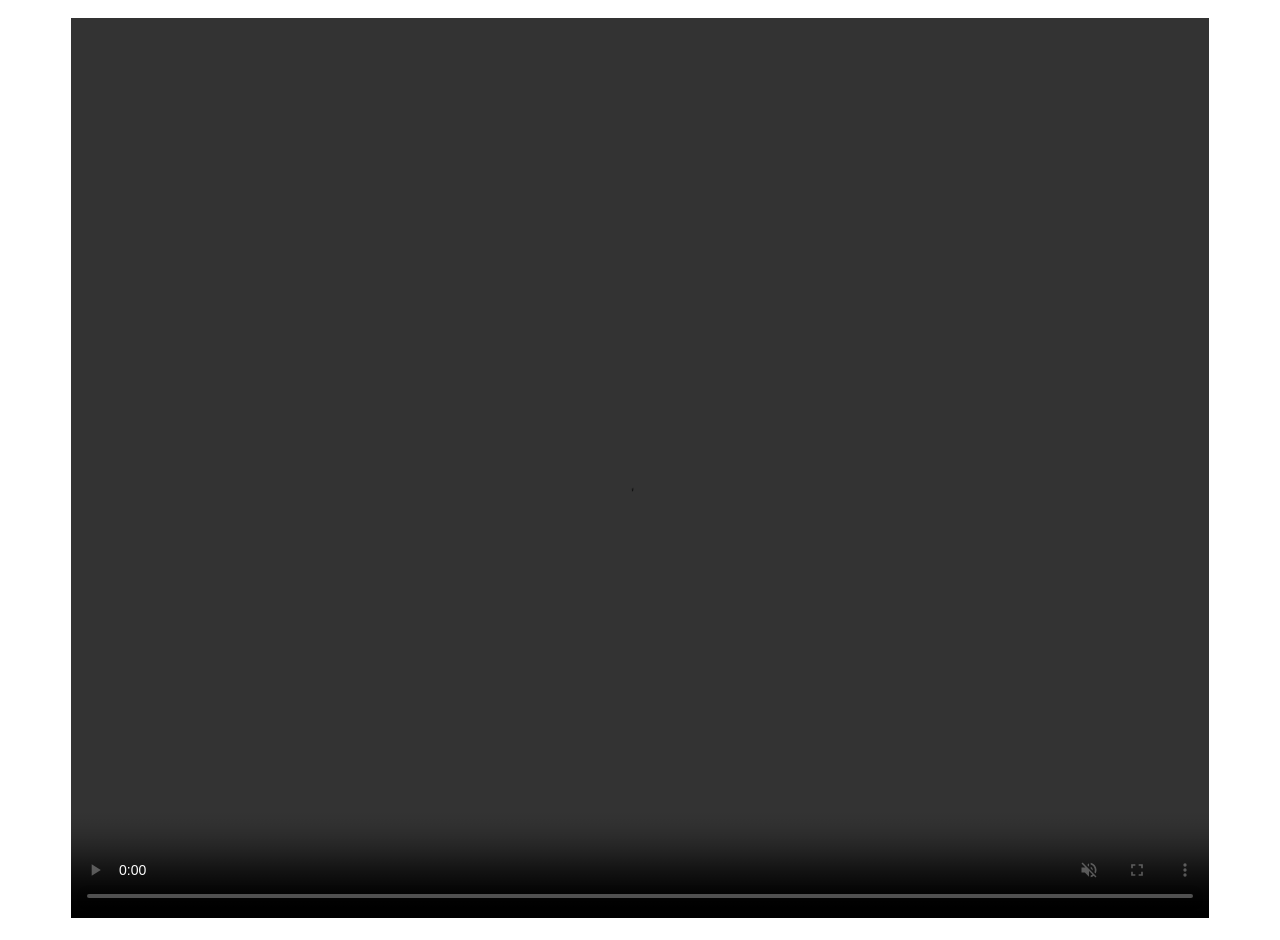
==== html/video.html @ 6a659b4c "first commit" ====
<!doctype html>
<html lang="en">
  <head>
    <meta charset="UTF-8" />
    <meta name="viewport" content="width=device-width, initial-scale=1.0" />
    <title>practice</title>
    <link rel="preconnect" href="https://fonts.googleapis.com" />
    <link rel="preconnect" href="https://fonts.gstatic.com" crossorigin />
    <link rel="preconnect" href="https://fonts.googleapis.com" />
    <link rel="preconnect" href="https://fonts.gstatic.com" crossorigin />
    <link
      rel="stylesheet"
      href="https://fonts.googleapis.com/css2?family=Alyamama:wght@300..900&family=Betania+Patmos&family=Poppins:ital,wght@0,100;0,200;0,300;0,400;0,500;0,600;0,700;0,800;0,900;1,100;1,200;1,300;1,400;1,500;1,600;1,700;1,800;1,900&display=swap"
    />
    <link rel="stylesheet" href="./css/fonts.css" />
    <link rel="stylesheet" href="./css/all.min.css" />
    <link rel="stylesheet" href="./css/style.css" />
  </head>
  <body>
   <video src="./videos/banner.mp4" controls="controls" muted="muted" autoplay="autoplay" loop="loop" width="90%"> </video>
  
<style>
    video{
        margin-block:10px;
        margin-inline: 5%;
        height: 100vh;
    }
</style>
  </body>
</html>
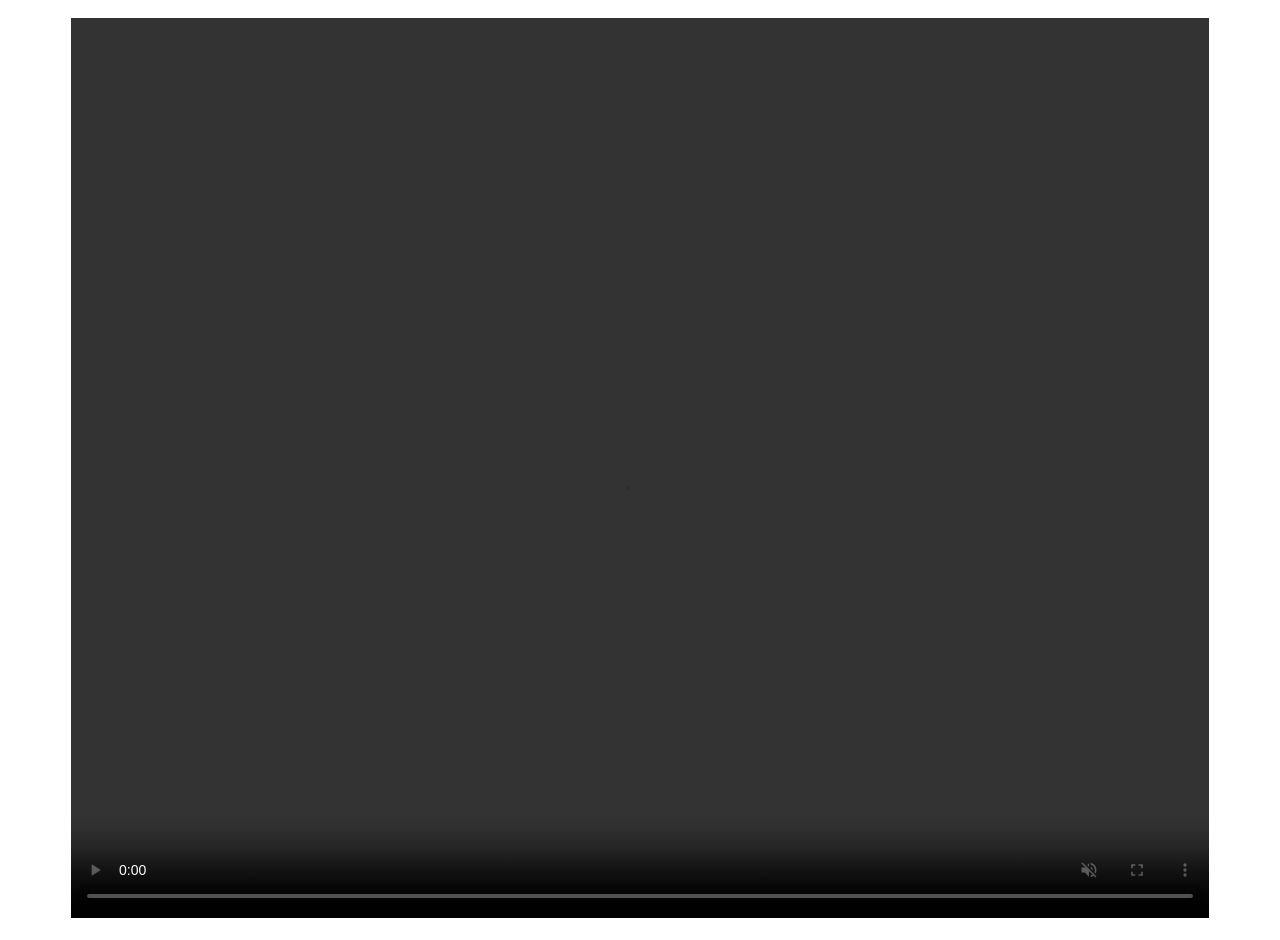
==== commit 426b4c06: "update" ====
--- a/html/video.html
+++ b/html/video.html
@@ -17,7 +17,7 @@
     <link rel="stylesheet" href="./css/style.css" />
   </head>
   <body>
-   <video src="./videos/banner.mp4" controls="controls" muted="muted" autoplay="autoplay" loop="loop" width="90%"> </video>
+   <video src="../videos/banner.mp4" controls="controls" muted="muted" autoplay="autoplay" loop="loop" width="90%"> </video>
   
 <style>
     video{
